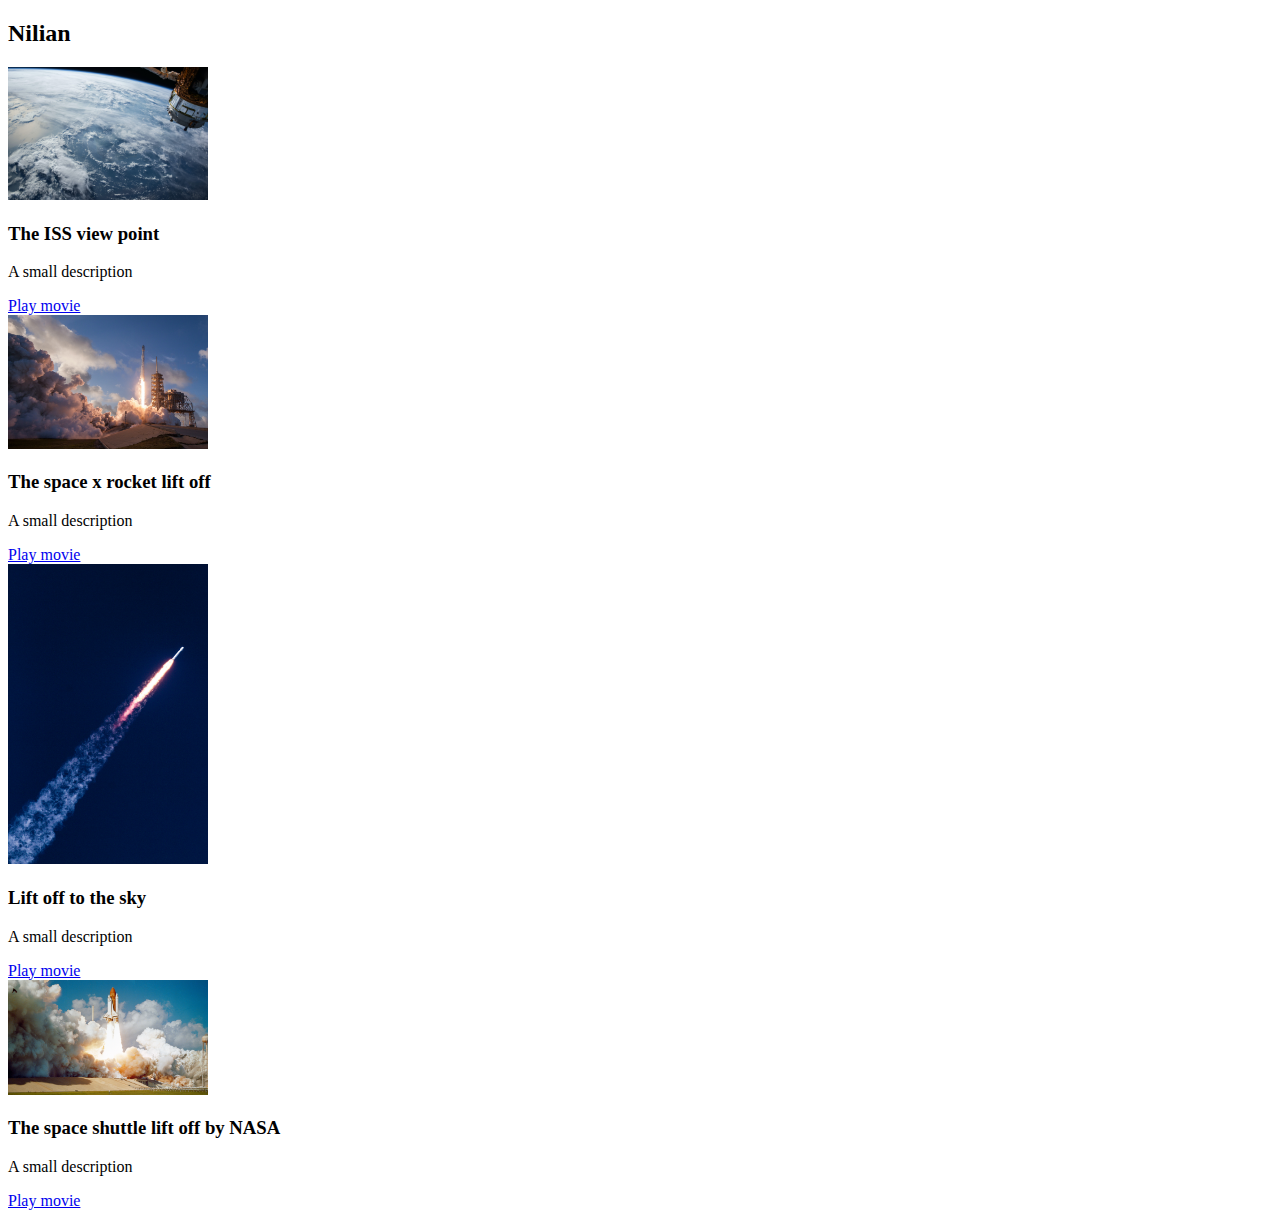
==== index.html @ ac1fae3d "My first website" ====
<!DOCTYPE html>
<html lang="en">
<head>
    <meta charset="UTF-8">
    <meta name="viewport" content="width=device-width, initial-scale=1.0">
    <title>Nilian</title>
</head>
<body>
    <header>
        <h2>Nilian</h2>
    </header>
    <Main> 

        <div>
<img src="Images/ISS.jpg" width="200" />
<h3>The ISS view point </h3>
<P>A small description </P>
<a href="ISS.html">Play movie</a>
        </div>

        <div>
   <img src="Images/x lift off.jpg" width="200" />
    <h3>The space x rocket lift off</h3>
     <p>A small description</p>
    <a href="x lift off.html">Play movie</a>
        </div> 

        <div>
            <img src="Images/Space x.jpg" width="200" />
            <h3>Lift off to the sky </h3>
            <P>A small description </P>
            <a href="Space x.html">Play movie</a>
                    </div>
                    <div>
            <img src="Images/Space shuttle lift off.jpg" width="200" />
         <h3>The space shuttle lift off by NASA </h3>
  <P>A small description </P>
  <a href="Space shuttle lift off.html">Play movie</a>
                              </div>

    </Main>

</body>
</html>
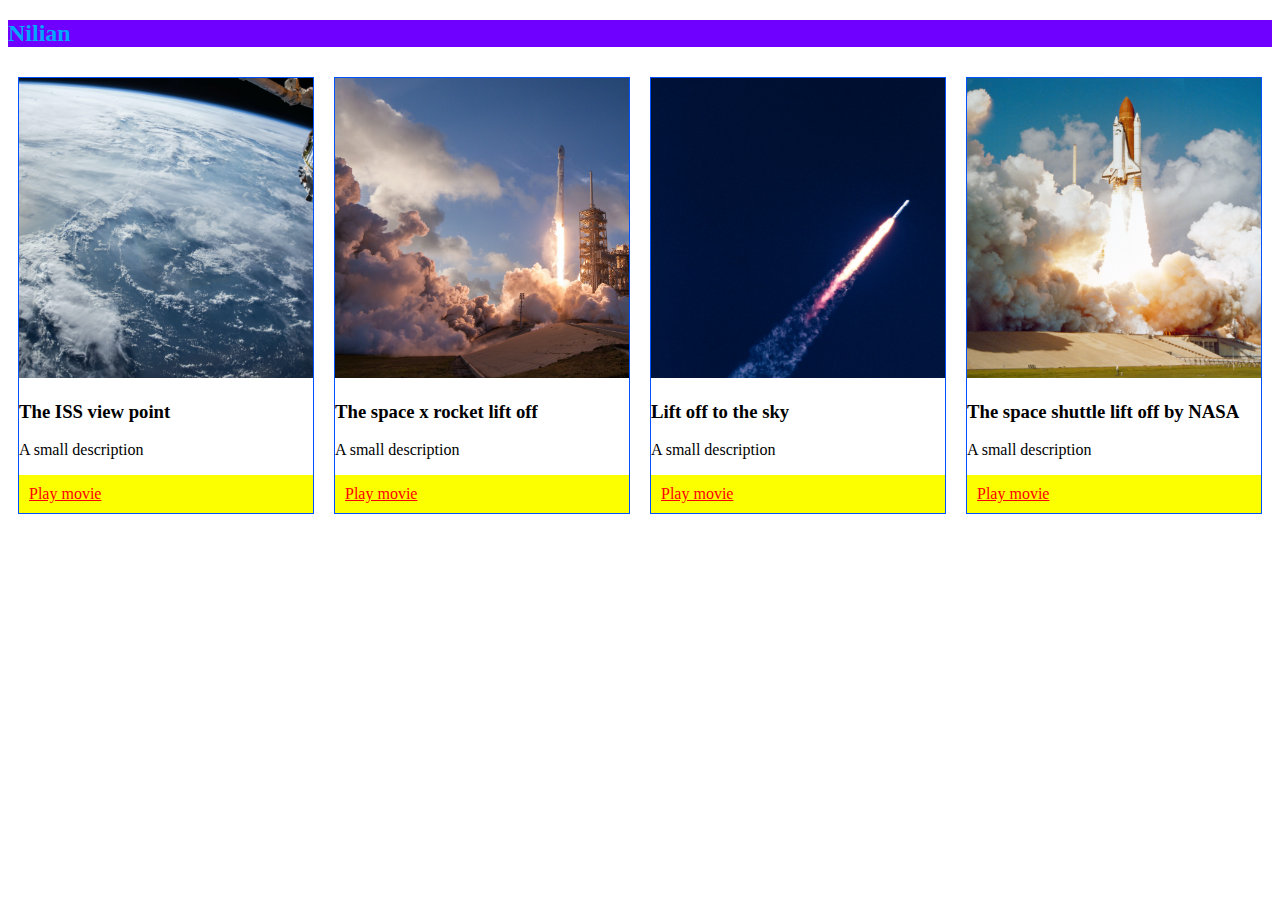
==== commit d6cd8ec2: "Styled my website" ====
--- a/index.html
+++ b/index.html
@@ -4,10 +4,11 @@
     <meta charset="UTF-8">
     <meta name="viewport" content="width=device-width, initial-scale=1.0">
     <title>Nilian</title>
+    <link href="index.css" rel="stylesheet"/>
 </head>
 <body>
     <header>
-        <h2>Nilian</h2>
+        <h2>Nilian </h2>
     </header>
     <Main> 
 
--- a/index.css
+++ b/index.css
@@ -0,0 +1,24 @@
+h2 {
+    color:rgb(0, 166, 255);
+    background-color: rgb(111, 0, 255);
+}
+main {
+    display: flex;
+}
+div {
+    width:30%;
+    margin:10px;
+    border:1px rgb(0, 81, 255) solid;
+}
+div a{
+    color:red;
+    background-color: rgb(251, 255, 0);
+    padding:10px;
+display: block;
+}
+div img{
+    width:100%;
+    height: 300px;
+    object-fit:cover;
+    object-position:top;
+} 
